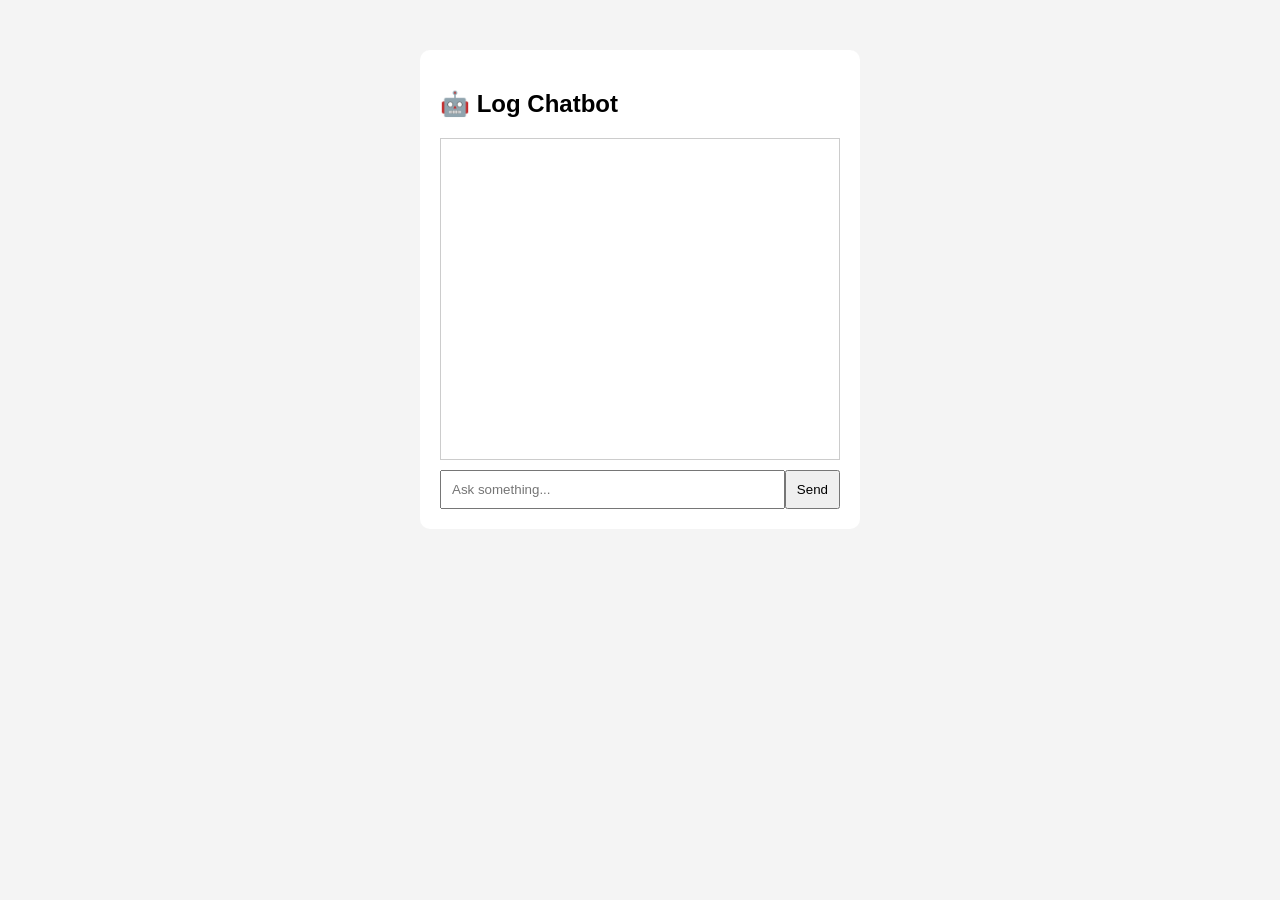
==== templates/chat.html @ d91bbd3e "Initial commit - Log chatbot project" ====
<!DOCTYPE html>
<html>
<head>
    <title>Log Chatbot</title>
    <link rel="stylesheet" href="/static/style.css">
</head>
<body>

<div class="chat-container">
    <h2>🤖 Log Chatbot</h2>

    <div id="chat-box"></div>

    <div class="input-box">
        <input type="text" id="user-input" placeholder="Ask something...">
        <button onclick="sendMessage()">Send</button>
    </div>
</div>

<script>
function sendMessage() {
    let input = document.getElementById("user-input");
    let message = input.value;

    if (!message) return;

    let chatBox = document.getElementById("chat-box");

    chatBox.innerHTML += `<div class="user-msg">You: ${message}</div>`;

    fetch("/chat", {
        method: "POST",
        headers: {"Content-Type": "application/json"},
        body: JSON.stringify({message: message})
    })
    .then(res => res.json())
    .then(data => {
        chatBox.innerHTML += `<div class="bot-msg">Bot: ${data.reply}</div>`;
        chatBox.scrollTop = chatBox.scrollHeight;
    });

    input.value = "";
}
</script>

</body>
</html>
---- static/style.css ----
body {
    font-family: Arial;
    background: #f4f4f4;
}

.chat-container {
    width: 400px;
    margin: 50px auto;
    background: white;
    padding: 20px;
    border-radius: 10px;
}

#chat-box {
    height: 300px;
    overflow-y: auto;
    border: 1px solid #ccc;
    padding: 10px;
    margin-bottom: 10px;
}

.user-msg {
    text-align: right;
    color: blue;
    margin: 5px;
}

.bot-msg {
    text-align: left;
    color: green;
    margin: 5px;
}

.input-box {
    display: flex;
}

input {
    flex: 1;
    padding: 10px;
}

button {
    padding: 10px;
}
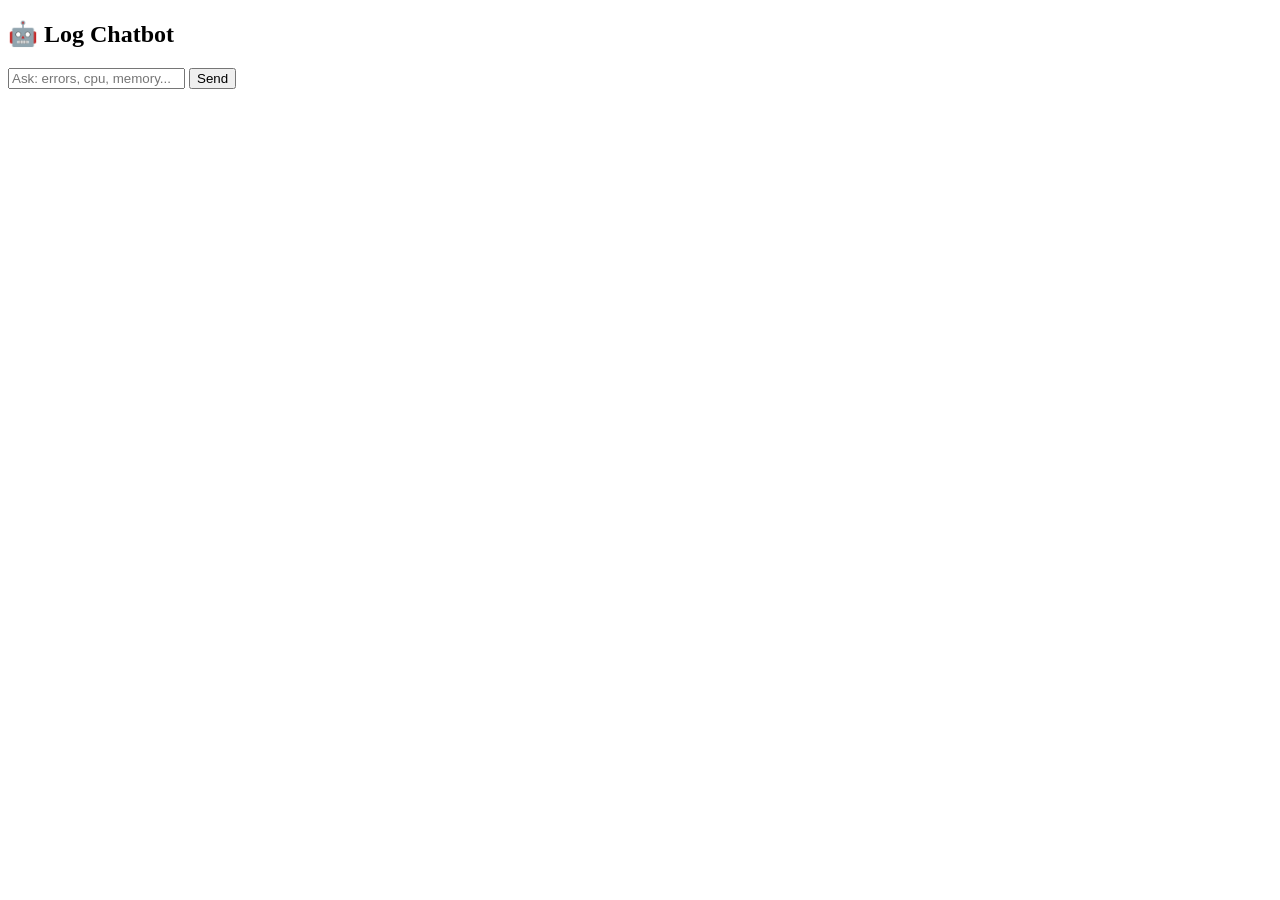
==== commit 85defc3e: "update" ====
--- a/templates/chat.html
+++ b/templates/chat.html
@@ -2,7 +2,7 @@
 <html>
 <head>
     <title>Log Chatbot</title>
-    <link rel="stylesheet" href="/static/style.css">
+    <link rel="stylesheet" href="{{ url_for('static', filename='style.css') }}">
 </head>
 <body>
 
@@ -12,7 +12,7 @@
     <div id="chat-box"></div>
 
     <div class="input-box">
-        <input type="text" id="user-input" placeholder="Ask something...">
+        <input type="text" id="user-input" placeholder="Ask: errors, cpu, memory...">
         <button onclick="sendMessage()">Send</button>
     </div>
 </div>
@@ -42,6 +42,12 @@
     input.value = "";
 }
 </script>
-
+<script>
+document.getElementById("user-input").addEventListener("keypress", function(event) {
+    if (event.key === "Enter") {
+        sendMessage();
+    }
+});
+</script>
 </body>
 </html>
